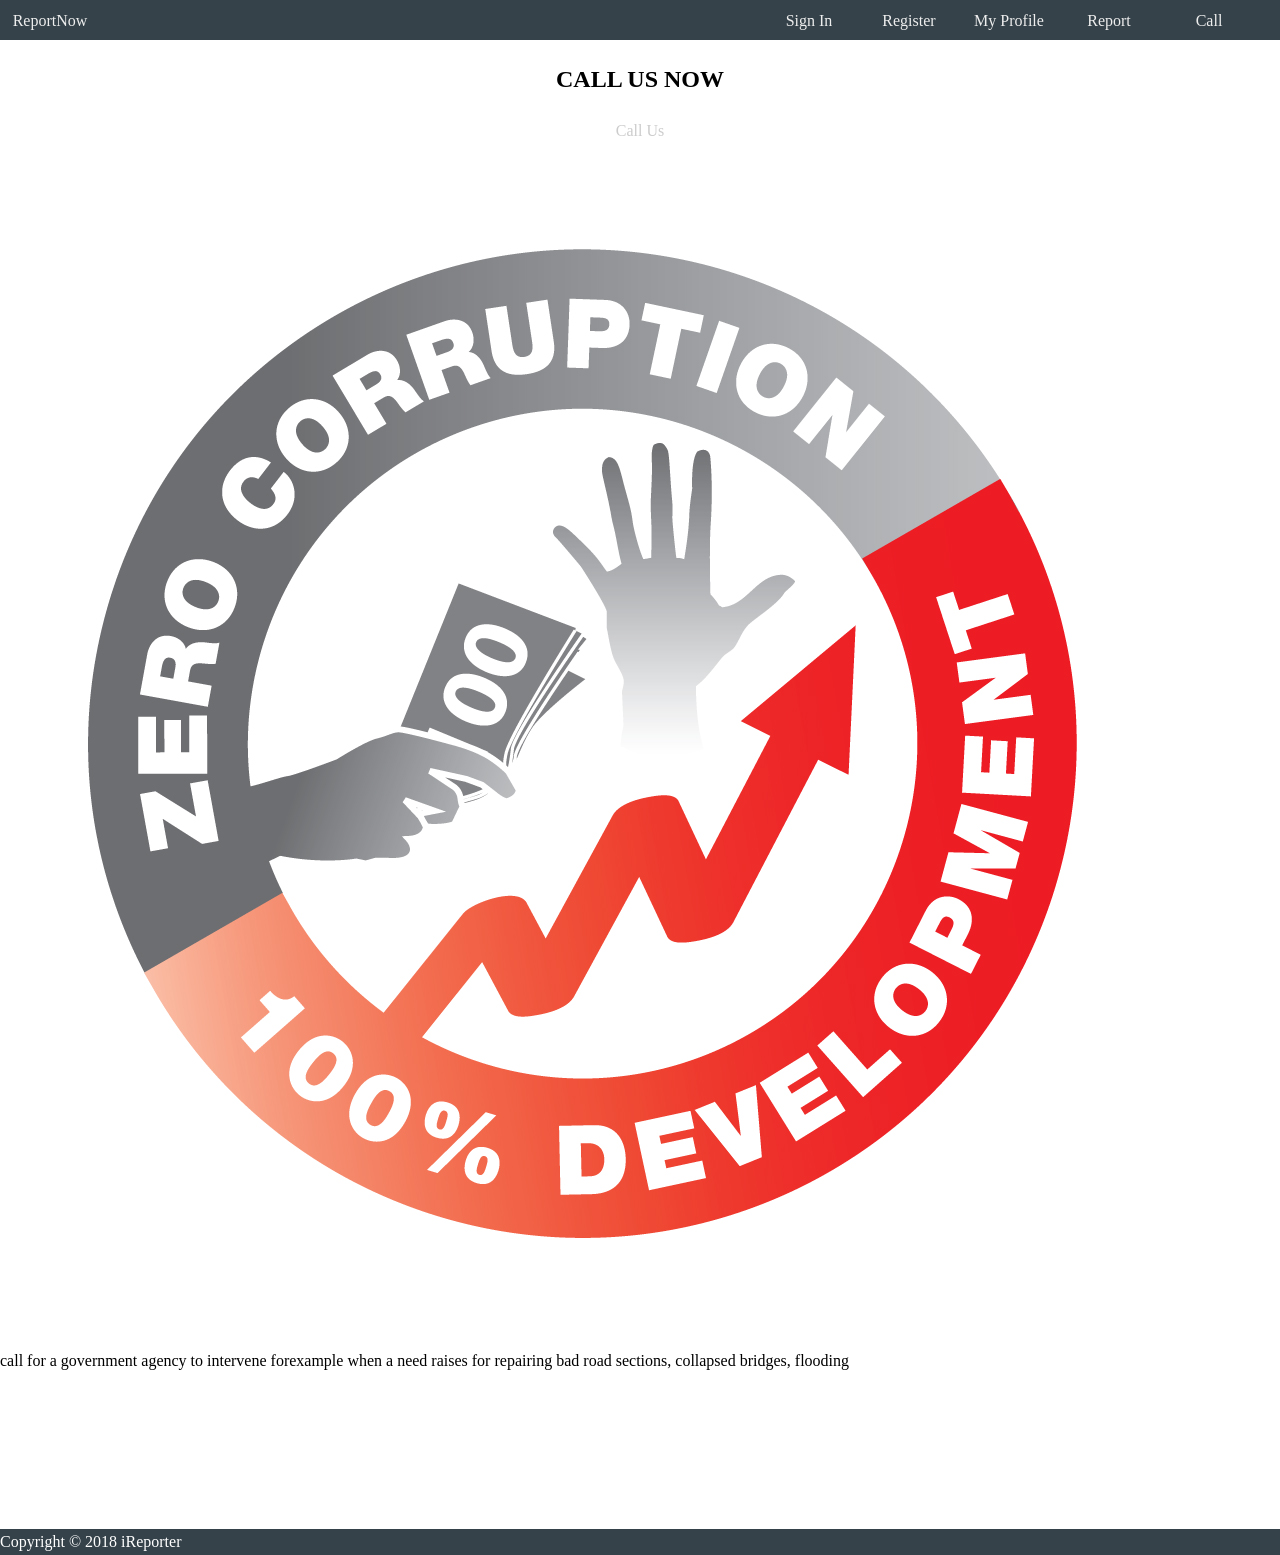
==== call.html @ 9493b427 "re-structured the project" ====
<!DOCTYPE html>
<html>
<head>
	<meta charset="utf-8">
	<meta name="viewport" width="device.width">
	<meta name="description" content="Calling for government intervetion ">
	<meta name="keywords" content="government,  intervetion">
	<meta name="Author" content="Ivan">
	<title>iReporter| Call</title>
	<link rel="stylesheet" href="./css/main.css">
</head>
<body>
<header>
	<nav class='cf'>
		<ul class='cf' id="menu">
		  <li>
			<a href='login.html'>Sign In</a>
		  </li>
		  <li>
			<a href='register.html'>Register</a>
		  </li>
		  <li>
			<a href='profile.html'>My Profile</a>
		  </li>
		  <li>
			<a href='report.html'>Report</a>
		  </li>
		  <li>
			<a href='call.html'>Call</a>
		  </li>
		</ul>
		<a href='index.html' id='menushow'>ReportNow</a>
	  </nav>
</header>
<section id="report">
	<div class="container">
        <h1>CALL US NOW</h1>
		<a href="tel:+256 777122972">Call Us</a>
	</div>

</section>
<div class="image">
<img src="./img/Zerocorruption.jpg">
<p>call for a government agency to intervene forexample when a need raises for repairing bad road sections, collapsed bridges, flooding</p>
</div>
<footer>
	Copyright &copy; 2018 iReporter
</footer>

</body>

</html>
---- css/main.css ----
body {
  font:15px/1.5/Arial, Helvetica, sans-serif;
  margin: 0;
  line-height: 1.6;
    background: #ffffff;
}


a {
  text-decoration: none;
  color: #ccc;
}


/* Footer */
footer .footer-bottom {
  background: #35424a;
  padding: 1rem;
  color: #fff;

}

/* Utility Classes */
.container {
  max-width: 1180px;
  text-align: center;
  margin: 0 auto;
  padding: 0 3rem;
}

.lead {
  font-size: 1.3rem;
}

.text-center {
  text-align: center;
}

.active{
    background: rgb(202, 143, 34);
    color: #fff;
    /* border: 1px solid #fff; */
}

/* Navigation */
nav {
  height: 40px;
  width: 100%;
  background-color: #35424a;
  color: #eee;
}
nav ul {
  padding: 0;
  margin: 0;
}
nav li {
  display: inline;
  float: left;
}
nav a {
  display: inline-block;
  width: 100px;
  text-align: center;
  text-decoration: none;
  padding: 8px 0;
  color: #eee;
}
nav li:hover {
  background-color: #157e15c0;
}
.cf>ul{
    float:right;
    margin-right: 21px;
}

@media screen and (max-width: 558px) {
    .first {
        display: none;
    }

    .second {
        display: inline-block;
    }

    .loginform {
        width: 100%;
        padding: 0;
        margin: 0;
    }
.left{
float: unset;
text-align: center;
align-content: center;
justify-content: center;
 }
 .rt{
  float: unset;
text-align: center;
align-content: center;
justify-content: center;
 }
 
 #profileimg{
   padding: 5px;
   border-radius: 100%;
 }
  .loginform{
    width:90%;
    border:1px solid gainsboro;
    padding: 21px;
    margin: 21px;
    text-align: left;
    margin-left: 10%;
  }
  .hide-on-small {
    display: none;
  }
nav {
    height: auto;
    border-bottom: 0;
  }
  nav ul {
    display: none;
    height: auto;
  }
  nav li {
    width: 100%;
    float: left;
    position: relative;
  }
  nav a {
    text-align: left;
    width: 100%;
    text-indent: 25px;
    background: #35424a;
    border-bottom: 1px solid #35424a;
  }
  nav a:hover {
    background: #157e15c0;
  }
  nav a#menushow:after {
    content: '|||';
    transform: rotate(-90deg);
    -ms-transform: rotate(-90deg);
    -webkit-transform: rotate(-90deg);
    width: 30px;
    height: 30px;
    display: inline-block;
    position: absolute;
    right: 5px;
    top: 20px;
  }
  nav a#menushow {
    display: block;
    background-color: #7b1fa2;
    width: 100%;
    position: relative;
  }
}
/* form */


.my-form{
	padding:20px;
}

.my-form .form-group{
	padding-bottom:15px;
}

.my-form input[type="password"], .my-form input[type="number"], .my-form textarea, select, .my-form input[type="email"], .my-form input[type="text"] {
	width:100%;
    padding: 16px 20px;
    border: none;
    border-radius: 4px;
    background-color: #f1f1f1;
}

.loginform{
  width:50%;
  border:1px solid gainsboro;
  padding: 21px;
  margin: 21px;
  text-align: left;
  margin-left: 26%;
}

#fgtp{
  text-align: end;
  cursor: pointer;
}
.new{
  color:#35424a;
  align-content: center;
  text-indent: 30px;
  text-align: center;
  margin-left: 21px;
font-weight: bold;
}


.button{
	background-color:#333;
	color:#fff;
	padding:10px 15px;
	border:none;
    margin-top: 5px;
    margin-bottom: 5px;
}

.button:hover{
	background:#157e15c0;
	color:#fff;
}

.clr{
	clear:both;
}

/* PROFILEP`AGE */

.left{
 float: left;
}
.rt{
  float: right;
}

#profileimg{
  padding: 10px;
  border-radius: 100%;
}

/* nav toggle */


.showing{
  position: absolute;
  display: block;
  width: 50%;
  left: 0;
  top:0;
  height: 100%;
}

/* `admin p`age */

.column {
  float: left;
  width: 50%;
}

/* Clear floats after the columns */
.row:after {
  content: "";
  display: table;
  clear: both;
}

/*tables*/
table {
    border-collapse: collapse;
    border-spacing: 0;
    width: 100%;
    border: 1px solid #ddd;
    overflow-x:auto;
}

th, td {
    text-align: left;
    padding: 16px;
}

tr:nth-child(even) {
    background-color: #f2f2f2
}

thead{
  background: #157e15c0;
  color: #fff;
}

#db{
  height: 50px;
  text-align: center;
  padding-top: 10px;
  margin: auto;
    background-color: #eee;
}
@media screen and (max-width: 600px) {
    .column {
        width: 100%;
    }
}


/*d`asqhbord*/
.card {
    /* Add shadows to create the "card" effect */
    box-shadow: 0 4px 8px 0 rgba(0,0,0,0.2);
    transition: 0.3s;
}

/* On mouse-over, add a deeper shadow */
.card:hover {
    box-shadow: 0 8px 16px 0 rgba(0,0,0,0.2);
}

/* Add some padding inside the card container */
.card > .container {
    padding: 2px 16px;
}

.card{
  display: grid;
  float: left;
    grid-template-areas: inherit;
  grid-gap: 21px;
}

.btn-info {
    background: #157e15c0;
}

/*details*/

.oneleft {
    line-height: normal;
    text-align: left;
}

.oneleft h4 {
    margin-bottom: 0;
}

.oneleft p {
    margin-top: 0;
}



#content{
  padding:4em;
  padding-left: 40PX;
}
#content > h1{
  margin: 0;
  font-weight:800;
  font-size: 5em;
  text-transform: uppercase;


}

#content > p{
  margin-top: 0;
  font-size: 1.5em;

}
.btnl{
  background: rgb(202, 143, 34);
    color: #fff;
  padding: 15px;
  font-weight: bold;
  text-transform: uppercase;
  text-decoration: none;
  display: inline-block;
  margin-top: 1.2em;
  margin-bottom: 1em;
  text-indent: 0px;
  margin-left: 111px;
}

#hero{
 text-indent: 111px;
background-size: cover;
height: 300px; 
background-position: center;
}
@media(max-width:500px){
  #hero{
    text-indent: 51px;
   background-image: url('C:\Users\Kfit-Ivan\Desktop\iReporter\img\Ivan.jpg'); 
   background-size: cover;
   height: 200px; 
   background-position: center;
   }
}
/* footer */
footer{
  position: relative;
  background: #35424a;
  margin-top: 155px;
}

/* Footer */
footer .footer-cols {
  display: grid;
  grid-gap: 20px;
  grid-template-columns: repeat(2, 1fr);
  padding: 2rem;
  text-align: left;
  font-size: 14px;
  
}
footer{
  color:#fff;
}
footer .footer-cols ul {
  list-style: none;
}

footer .footer-cols ul li:first-child {
  font-size: 1.2rem;
  padding-bottom: 0.5rem;
  border-bottom: #444 solid 1px;
  margin-bottom: 1rem;
}

footer .footer-bottom {
  padding: 1rem;
}
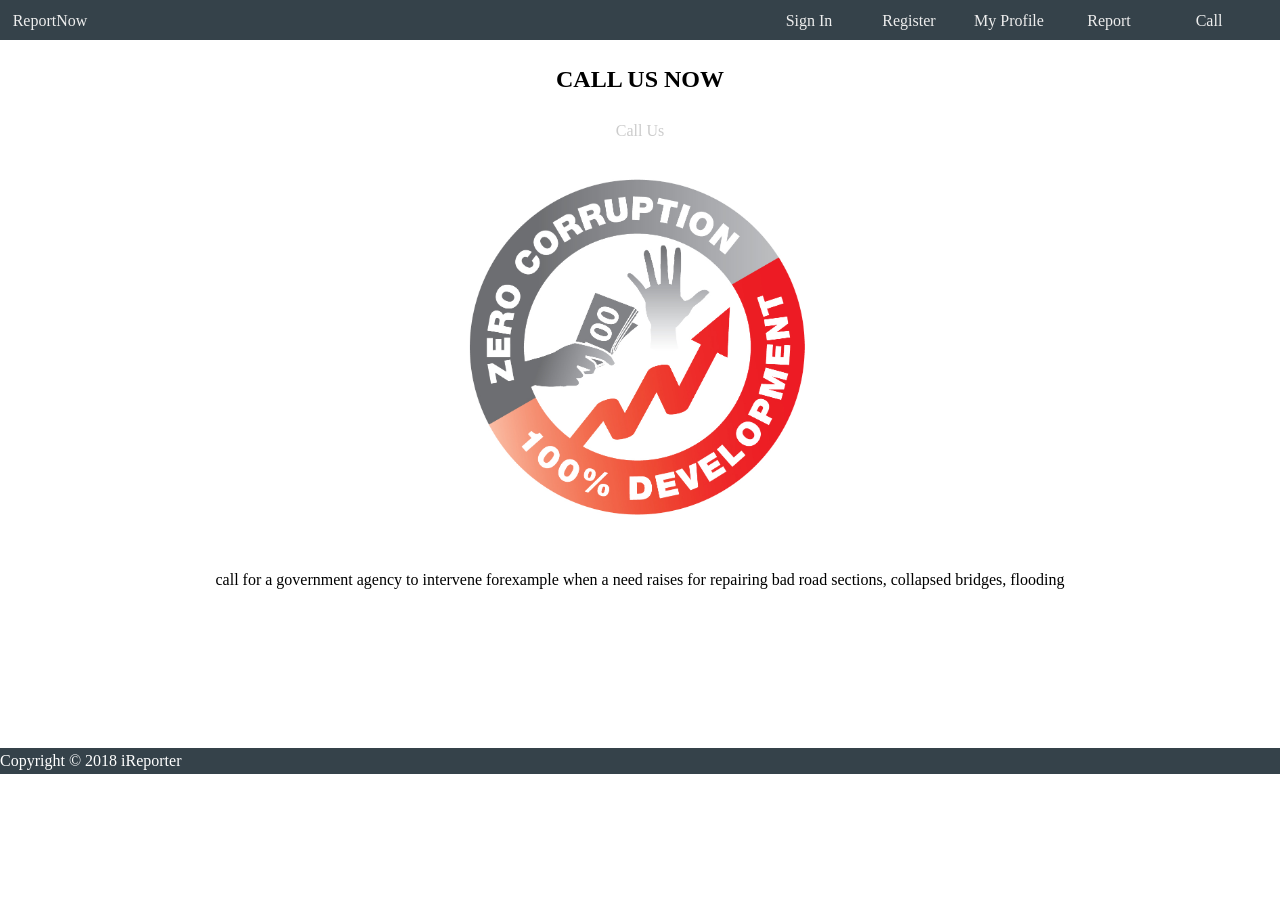
==== commit 7986f922: "resized call image" ====
--- a/call.html
+++ b/call.html
@@ -39,8 +39,9 @@
 	</div>
 
 </section>
-<div class="image">
-<img src="./img/Zerocorruption.jpg">
+
+<div class="container">
+<img id="imgt" src="./img/Zerocorruption.jpg">
 <p>call for a government agency to intervene forexample when a need raises for repairing bad road sections, collapsed bridges, flooding</p>
 </div>
 <footer>
--- a/css/main.css
+++ b/css/main.css
@@ -28,7 +28,9 @@
   margin: 0 auto;
   padding: 0 3rem;
 }
-
+#imgt{
+  height: 400px;
+}
 .lead {
   font-size: 1.3rem;
 }
